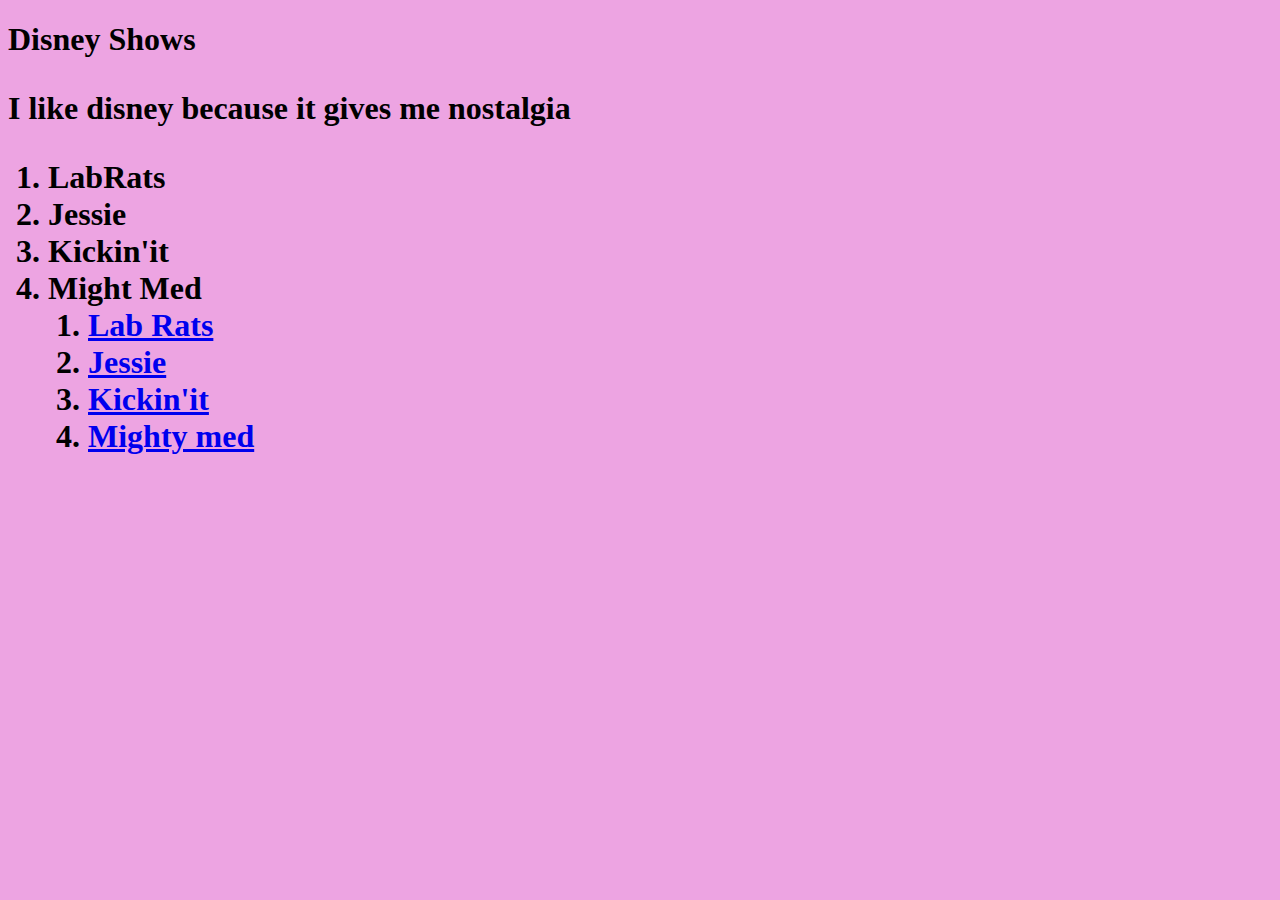
==== index.html @ d545f260 "Add files via upload" ====
<!doctype html>
<html>
<head>
<title> My favorite disney shows</title> 
<link href="style.css" type="text/css" rel="stylesheet" />
</head>
<body>
<h1>Disney Shows<h1>
<p>I like disney because it gives me nostalgia</p>
<ol>
<li>LabRats</li>
<li>Jessie</li>
<li>Kickin'it</li>
<li>Might Med</li>
<ol>

<li> <a href="Labrats.html">Lab Rats</a> </li>
<li> <a href="jessie.html">Jessie</a> </li>
<li> <a href="Kickin'it.html">Kickin'it</a> </li>
<li> <a href="Mightymed.html">Mighty med</a> </li>

</body
</html>
---- style.css ----
body {
	background-color: #eda4e2;
}

#rats {
	background 
}
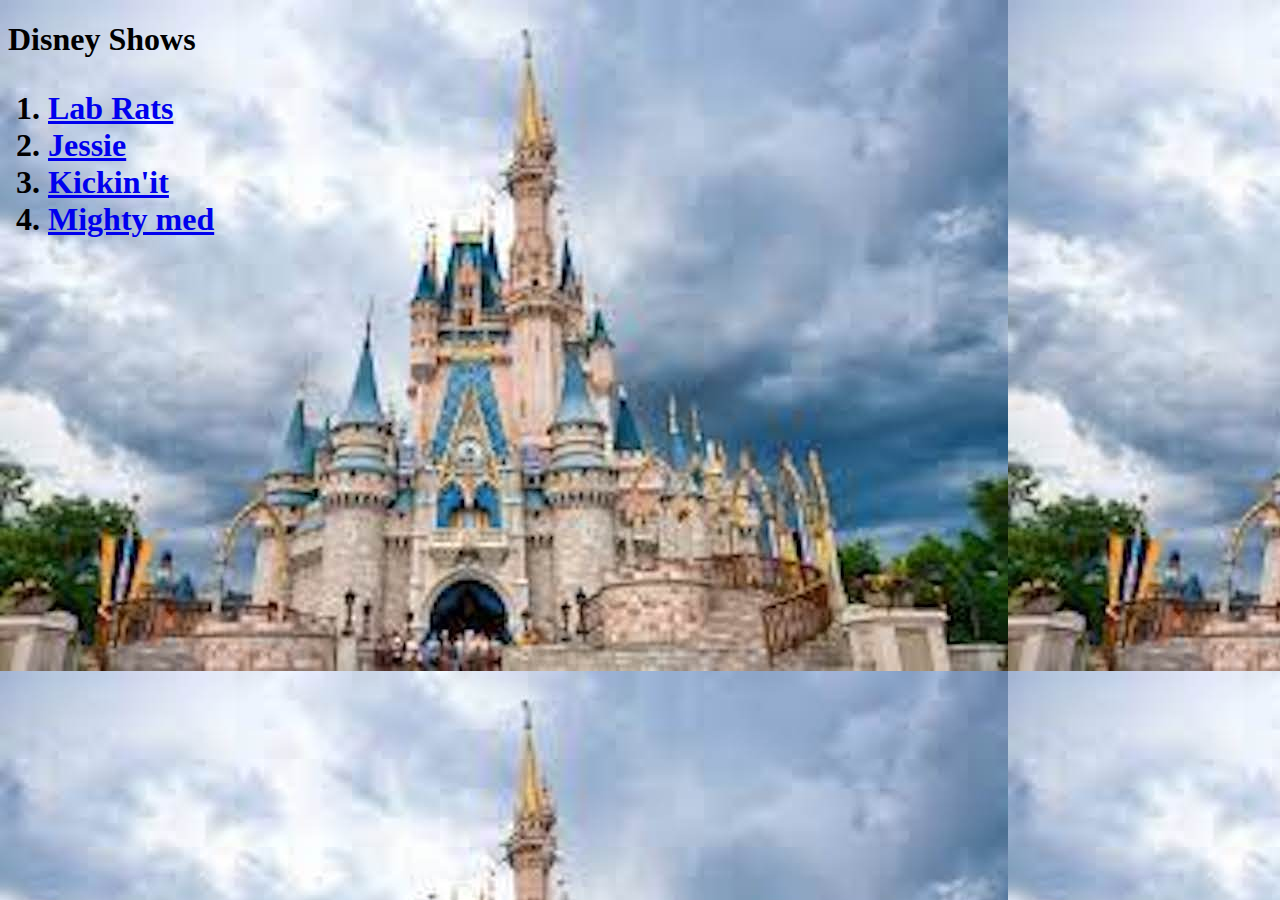
==== commit 5fb05ea1: "Add files via upload" ====
--- a/index.html
+++ b/index.html
@@ -4,20 +4,15 @@
 <title> My favorite disney shows</title> 
 <link href="style.css" type="text/css" rel="stylesheet" />
 </head>
-<body>
+<body id='home'>
 <h1>Disney Shows<h1>
-<p>I like disney because it gives me nostalgia</p>
+
 <ol>
-<li>LabRats</li>
-<li>Jessie</li>
-<li>Kickin'it</li>
-<li>Might Med</li>
-<ol>
-
 <li> <a href="Labrats.html">Lab Rats</a> </li>
 <li> <a href="jessie.html">Jessie</a> </li>
 <li> <a href="Kickin'it.html">Kickin'it</a> </li>
 <li> <a href="Mightymed.html">Mighty med</a> </li>
+</ol>
 
 </body
 </html>--- a/style.css
+++ b/style.css
@@ -1,7 +1,11 @@
 body {
-	background-color: #eda4e2;
+	
 }
 
 #rats {
 	background 
+}
+
+#home {
+background-image: url("castle.jpeg");
 }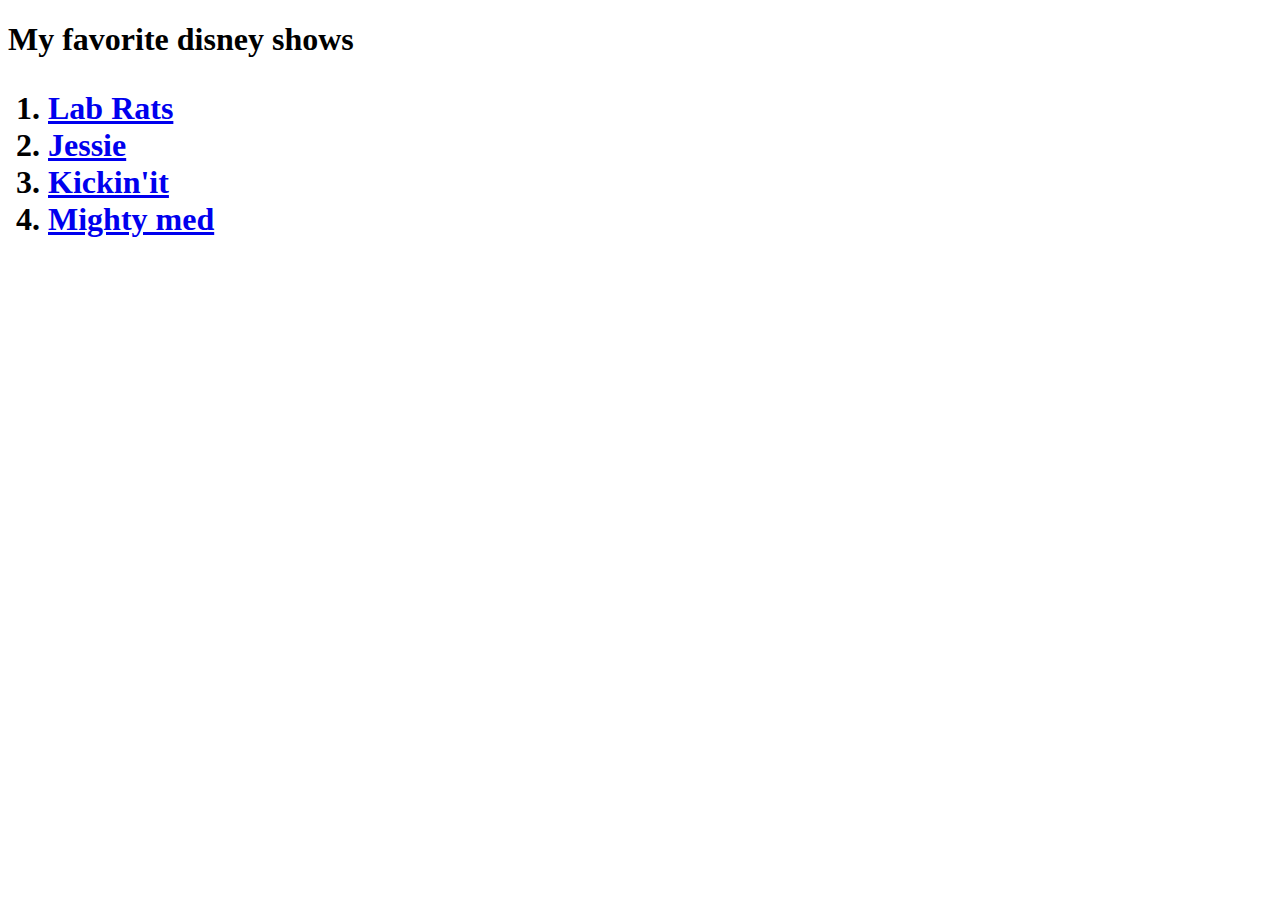
==== commit 12b03b54: "Add files via upload" ====
--- a/index.html
+++ b/index.html
@@ -5,7 +5,8 @@
 <link href="style.css" type="text/css" rel="stylesheet" />
 </head>
 <body id='home'>
-<h1>Disney Shows<h1>
+
+<h1> My favorite disney shows<h1>
 
 <ol>
 <li> <a href="Labrats.html">Lab Rats</a> </li>
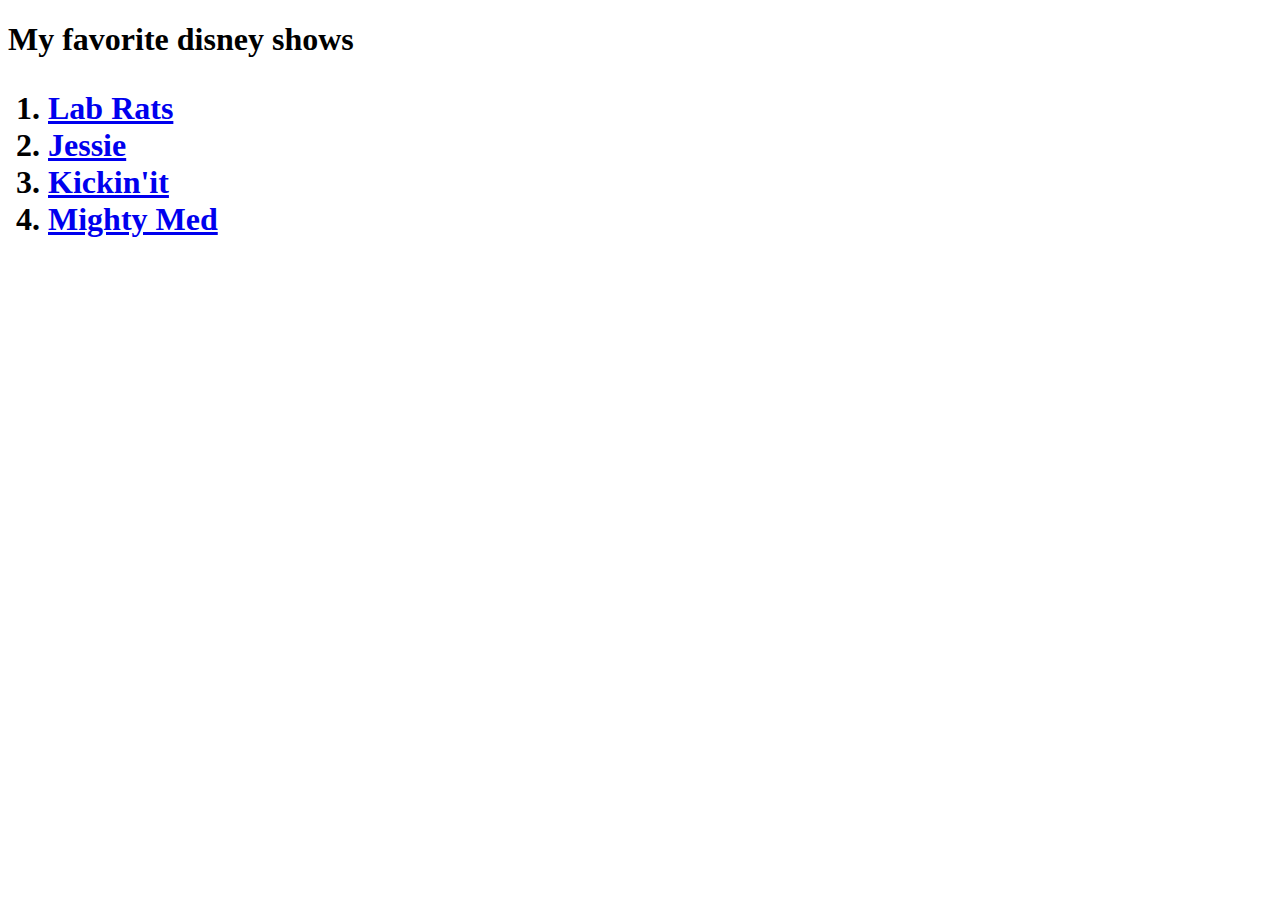
==== commit bf62b64c: "Update index.html" ====
--- a/index.html
+++ b/index.html
@@ -12,8 +12,8 @@
 <li> <a href="Labrats.html">Lab Rats</a> </li>
 <li> <a href="jessie.html">Jessie</a> </li>
 <li> <a href="Kickin'it.html">Kickin'it</a> </li>
-<li> <a href="Mightymed.html">Mighty med</a> </li>
+<li> <a href="MightyMed.html">Mighty Med</a> </li>
 </ol>
 
 </body
-</html>+</html>
--- a/style.css
+++ b/style.css
@@ -3,9 +3,29 @@
 }
 
 #rats {
-	background 
+	background-color: #c693db;
 }
 
 #home {
 background-image: url("castle.jpeg");
+font-family: 'Parisienne', cursive;
+}
+
+#jessie {
+	background-color: #d35beb;
+}
+
+#kickin
+{
+	background-color: #afeb81;
+}
+
+#Med {
+	background-color: #d43c04;
+}
+
+img {
+	display:  block;
+	margin-left: auto;
+	margin-right:  auto;
 }